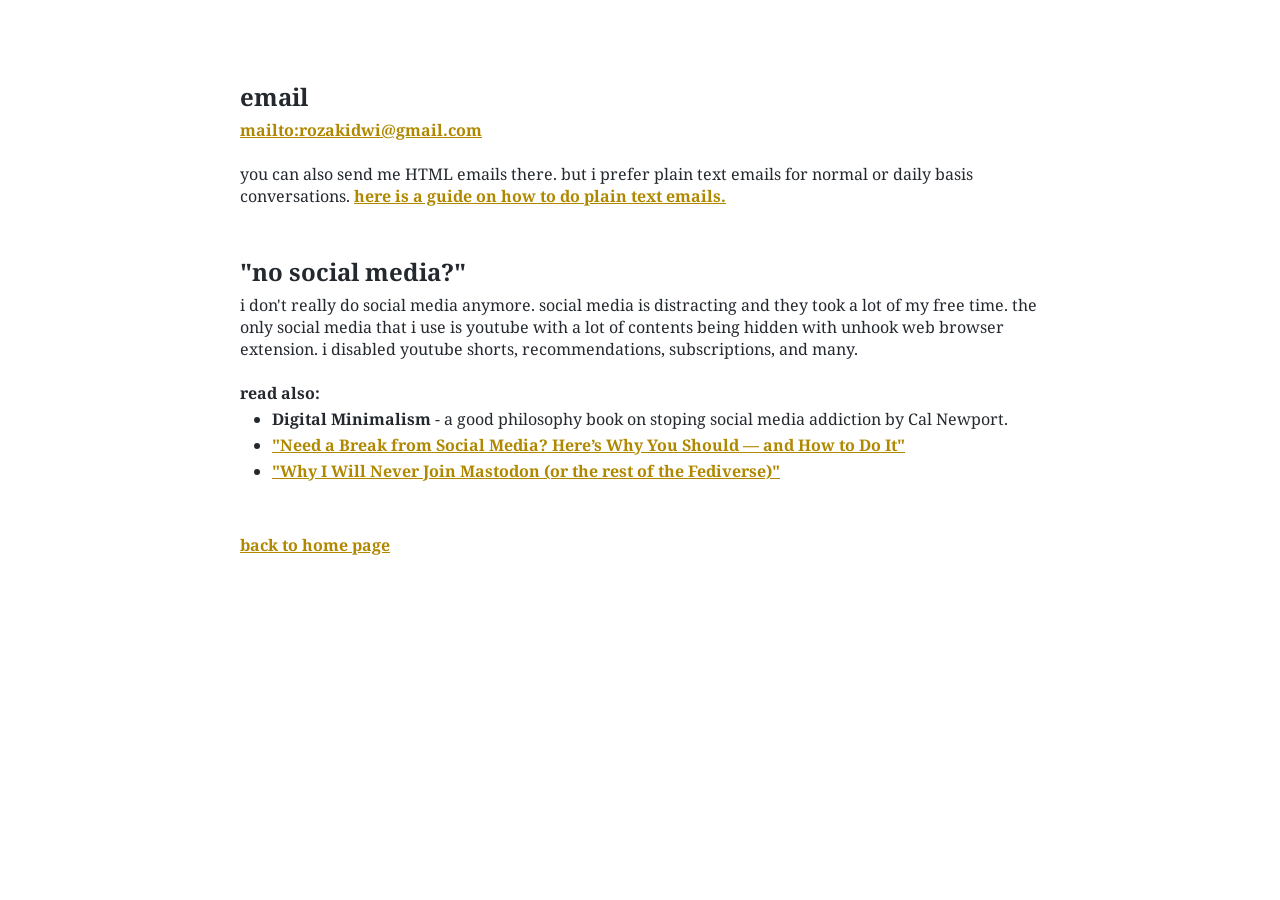
==== contact.html @ 7fe16f05 "change contact.html title the reason why i picked /xyz/ is because i like 4chan.  what a sad anon." ====
<!DOCTYPE html>
<html lang="en">
	<head>
		<meta charset="UTF-8">
		<meta name="viewport" content="width=device-width, initial-scale=1.0">
		<title>/cm/ - rozakidwi</title>
		<link rel="stylesheet" href="css/contact.css">
		<link rel="preconnect" href="https://fonts.googleapis.com">
		<link rel="preconnect" href="https://fonts.gstatic.com" crossorigin>
		<link href="https://fonts.googleapis.com/css2?family=Noto+Serif:ital,wght@0,100..900;1,100..900&display=swap" rel="stylesheet">
	</head>
	<body>
		<main>
			<section class="email">
				<h2>email</h2>
				<a href="mailto:rozakidwi@gmail.com">mailto:rozakidwi@gmail.com</a>
				<br><br>
				<p>
					you can also send me HTML emails there. but i prefer plain text emails
					for normal or daily basis conversations.
					<a href="https://useplaintext.email/">
						here is a guide on how to do plain text emails.
					</a>
				</p>
			</section>
			<section class="socialmedia">
				<h2>"no social media?"</h2>
				<p>
					i don't really do social media anymore. social media is distracting and
					they took a lot of my free time. the only social media that i use is
					youtube with a lot of contents being hidden with unhook web browser
					extension. i disabled youtube shorts, recommendations, subscriptions,
					and many.
					<br><br>
					<strong>read also:</strong>
				</p>
				<ul>
					<li>
						<b>Digital Minimalism</b> - a good philosophy book on stoping
						social media addiction by Cal Newport.
					</li>
					<li>
						<a href="https://summer.harvard.edu/blog/need-a-break-from-social-media-heres-why-you-should-and-how-to-do-it/">
							"Need a Break from Social Media? Here’s Why You Should
							 — and How to Do It"
						</a>
					</li>
					<li>
						<a href="https://ericmurphy.xyz/blog/mastodon/">
							"Why I Will Never Join Mastodon (or the rest of the
							Fediverse)"
						</a>
					</li>
				</ul>
			</section>
			<div class="back-button">
				<a href="index.html">back to home page</a>
			</div>
		</main>
	</body>
</html>
---- css/contact.css ----
@import "global.css";

main {
	display: grid;
	max-width: 50em;
	margin: 5em auto 0 auto;
}

.socialmedia p, li {
	margin-bottom: .25em;
}
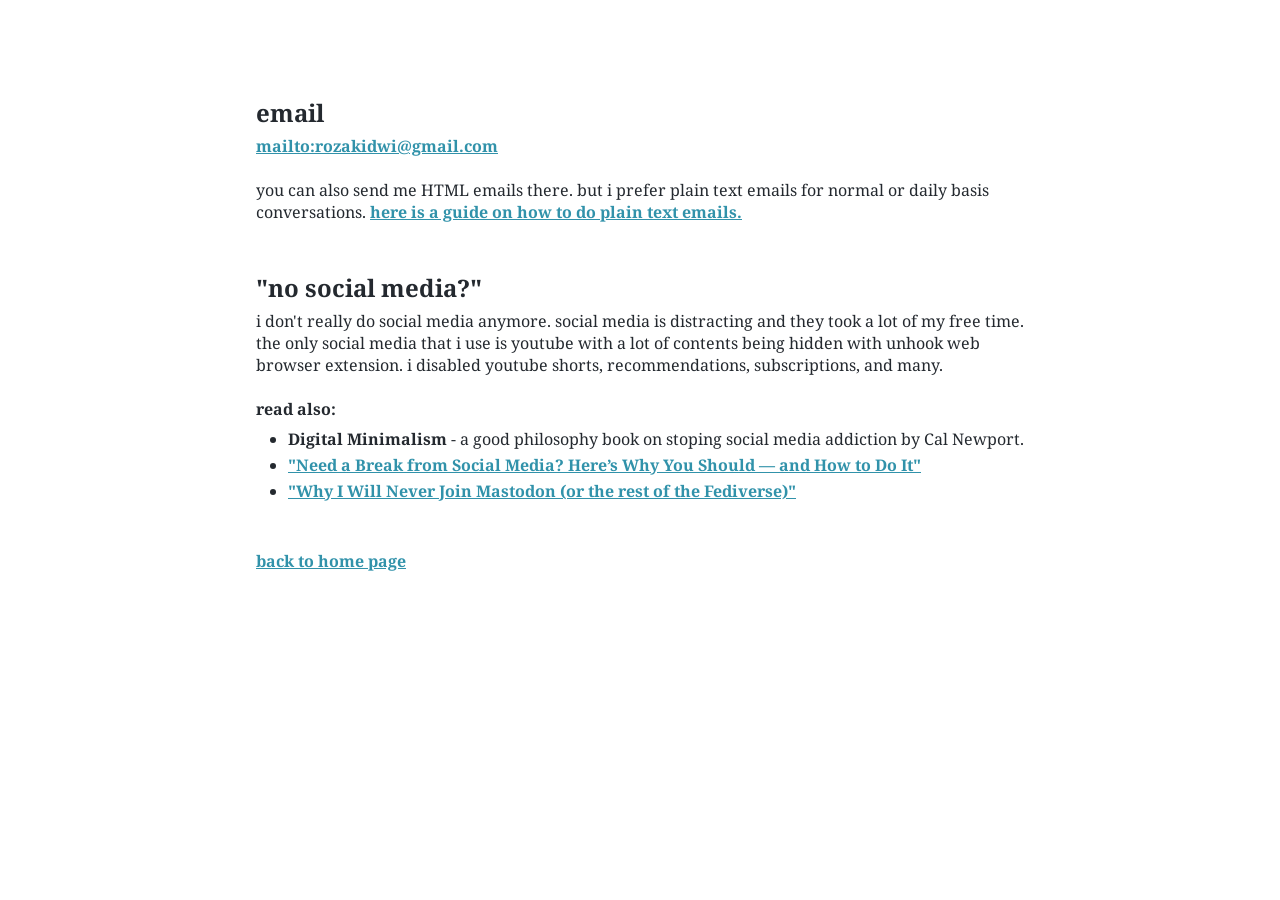
==== commit 6d901353: "back to single css file approach after watching https://useplaintext.email/ doing the css, you can a" ====
--- a/contact.html
+++ b/contact.html
@@ -3,11 +3,12 @@
 	<head>
 		<meta charset="UTF-8">
 		<meta name="viewport" content="width=device-width, initial-scale=1.0">
-		<title>/cm/ - rozakidwi</title>
-		<link rel="stylesheet" href="css/contact.css">
+		<title>contact - rozakidwi</title>
+		<link rel="stylesheet" href="index.css">
 		<link rel="preconnect" href="https://fonts.googleapis.com">
 		<link rel="preconnect" href="https://fonts.gstatic.com" crossorigin>
 		<link href="https://fonts.googleapis.com/css2?family=Noto+Serif:ital,wght@0,100..900;1,100..900&display=swap" rel="stylesheet">
+		<link rel="icon" type="image/x-icon" href="assets/favicon.png">
 	</head>
 	<body>
 		<main>
@@ -18,7 +19,7 @@
 				<p>
 					you can also send me HTML emails there. but i prefer plain text emails
 					for normal or daily basis conversations.
-					<a href="https://useplaintext.email/">
+					<a href="https://useplaintext.email/" target="_blank" rel="noreferrer">
 						here is a guide on how to do plain text emails.
 					</a>
 				</p>
@@ -40,13 +41,14 @@
 						social media addiction by Cal Newport.
 					</li>
 					<li>
-						<a href="https://summer.harvard.edu/blog/need-a-break-from-social-media-heres-why-you-should-and-how-to-do-it/">
+						<a href="https://summer.harvard.edu/blog/need-a-break-from-social-media-heres-why-you-should-and-how-to-do-it/"
+						target="_blank" rel="noreferrer">
 							"Need a Break from Social Media? Here’s Why You Should
 							 — and How to Do It"
 						</a>
 					</li>
 					<li>
-						<a href="https://ericmurphy.xyz/blog/mastodon/">
+						<a href="https://ericmurphy.xyz/blog/mastodon/" target="_blank" rel="noreferrer">
 							"Why I Will Never Join Mastodon (or the rest of the
 							Fediverse)"
 						</a>
--- a/index.css
+++ b/index.css
@@ -0,0 +1,69 @@
+/* github light color scheme */
+:root {
+	--foreground: #24292f;
+
+	--black: #24292e;
+	--red: #d73a49;
+	--green: #28a745;
+	--yellow: #dbab09;
+	--blue: #0366d6;
+	--magenta: #5a32a3;
+	--cyan: #0598bc;
+	--gray: #6a737d;
+
+	--lightgray: #959da5;
+	--lightred: #cb2431;
+	--lightgreen: #22863a;
+	--lightyellow: #b08800;
+	--lightblue: #005cc5;
+	--lightmagenta: #5a32a3;
+	--lightcyan: #3192aa;
+	--white: #d1d5da;
+}
+
+a:link, a:visited {
+	color: var(--lightcyan);
+	font-weight: bold;
+}
+
+a:hover {
+	background-color: var(--lightcyan);
+	color: #FFF
+}
+
+* {
+	margin: 0;
+}
+
+body {
+	max-width: 768px;
+	margin: 6em auto 0;
+	color: var(--foreground);
+	font-family: "Noto Serif", serif;
+}
+
+section {
+	margin-bottom: 3em;
+}
+
+p {
+	margin-bottom: .5em;
+}
+
+h2, li {
+	margin-bottom: .25em;
+}
+
+ul {
+	padding-left: 2em;
+}
+
+::-moz-selection {
+  color: #FFF;
+  background: var(--gray);
+}
+
+::selection {
+  color: #FFF;
+  background: var(--gray);
+}
